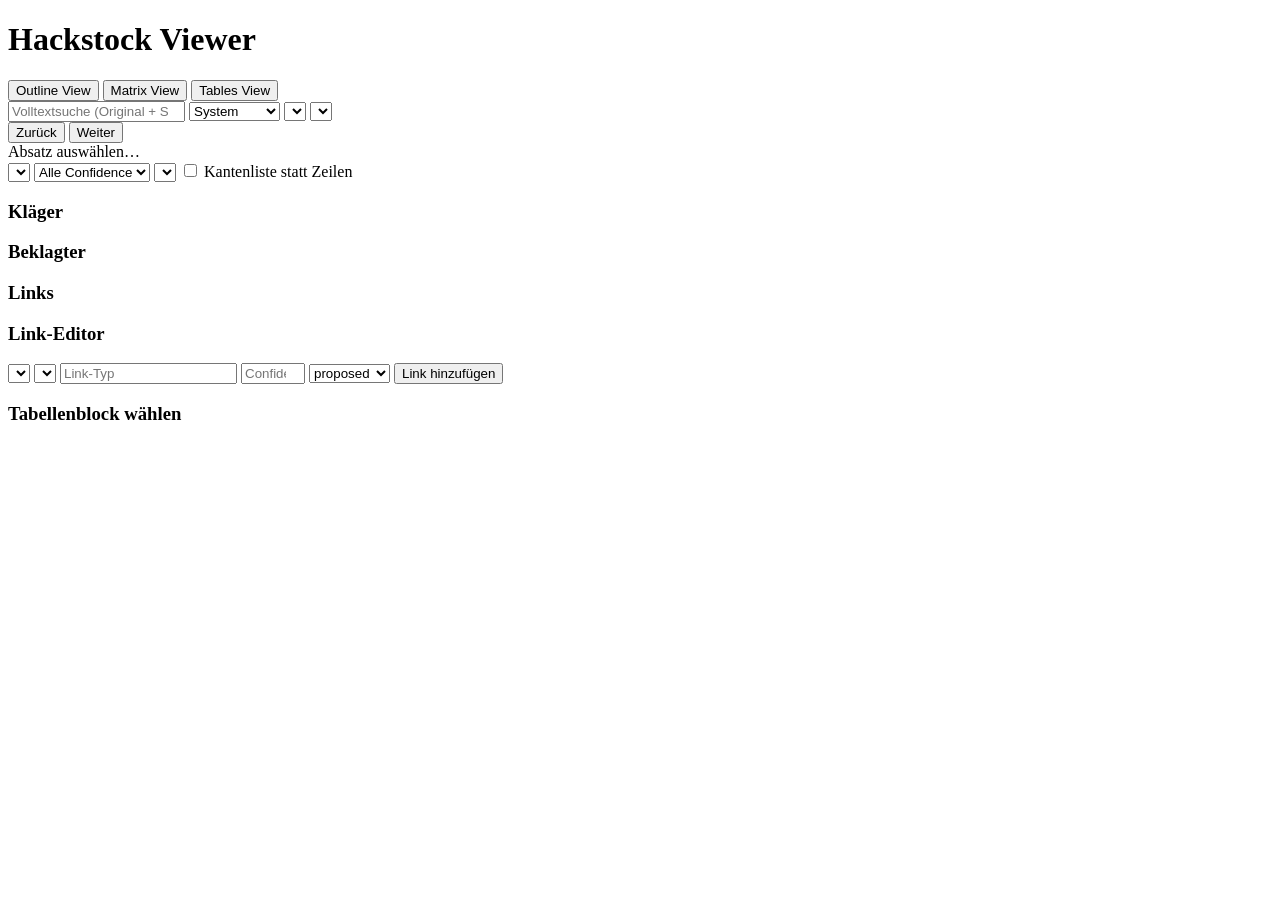
==== app/static/index.html @ 101a69fc "Implement no-build FastAPI viewer with interactive German UI" ====
<!doctype html>
<html lang="de">
  <head>
    <meta charset="UTF-8" />
    <meta name="viewport" content="width=device-width, initial-scale=1.0" />
    <title>Hackstock Viewer</title>
    <link rel="stylesheet" href="/static/styles.css" />
  </head>
  <body>
    <header>
      <h1>Hackstock Viewer</h1>
      <div class="tabs">
        <button class="tab active" data-view="outline">Outline View</button>
        <button class="tab" data-view="matrix">Matrix View</button>
        <button class="tab" data-view="tables">Tables View</button>
      </div>
    </header>

    <section class="filters">
      <input id="search" type="search" placeholder="Volltextsuche (Original + Summary)" />
      <select id="fontSelect">
        <option value="system-ui">System</option>
        <option value="serif">Serif</option>
        <option value="monospace">Monospace</option>
      </select>
      <select id="partySelect"></select>
      <select id="roleSelect"></select>
      <div id="issueChips" class="chips"></div>
    </section>

    <main>
      <section id="outline" class="view active">
        <aside id="outlineTree" class="panel"></aside>
        <section class="panel">
          <div id="paragraphList" class="list"></div>
          <div class="pagination">
            <button id="prevPage">Zurück</button>
            <span id="pageInfo"></span>
            <button id="nextPage">Weiter</button>
          </div>
        </section>
        <aside id="detailPane" class="panel detail">Absatz auswählen…</aside>
      </section>

      <section id="matrix" class="view">
        <div class="panel matrix-controls">
          <select id="linkTypeFilter"></select>
          <select id="confidenceFilter">
            <option value="all">Alle Confidence</option>
            <option value="0.8">≥ 0.8</option>
            <option value="0.6">≥ 0.6</option>
          </select>
          <select id="statusFilter"></select>
          <label><input type="checkbox" id="edgeMode" /> Kantenliste statt Zeilen</label>
        </div>
        <div class="panel matrix-columns">
          <div>
            <h3>Kläger</h3>
            <ul id="plaintiffList"></ul>
          </div>
          <div>
            <h3>Beklagter</h3>
            <ul id="defendantList"></ul>
          </div>
        </div>
        <div class="panel">
          <h3>Links</h3>
          <div id="linkList"></div>
        </div>
        <div class="panel">
          <h3>Link-Editor</h3>
          <form id="addLinkForm" class="add-link-form">
            <select id="sourceSelect" required></select>
            <select id="targetSelect" required></select>
            <input id="newLinkType" placeholder="Link-Typ" required />
            <input id="newConfidence" type="number" step="0.01" min="0" max="1" placeholder="Confidence (optional)" />
            <select id="newStatus">
              <option value="proposed">proposed</option>
              <option value="confirmed">confirmed</option>
              <option value="rejected">rejected</option>
            </select>
            <button type="submit">Link hinzufügen</button>
          </form>
        </div>
      </section>

      <section id="tables" class="view">
        <aside class="panel">
          <ul id="tableList" class="list"></ul>
        </aside>
        <section class="panel">
          <h3 id="tableTitle">Tabellenblock wählen</h3>
          <div id="tableView"></div>
        </section>
      </section>
    </main>

    <script src="/static/app.js" defer></script>
  </body>
</html>
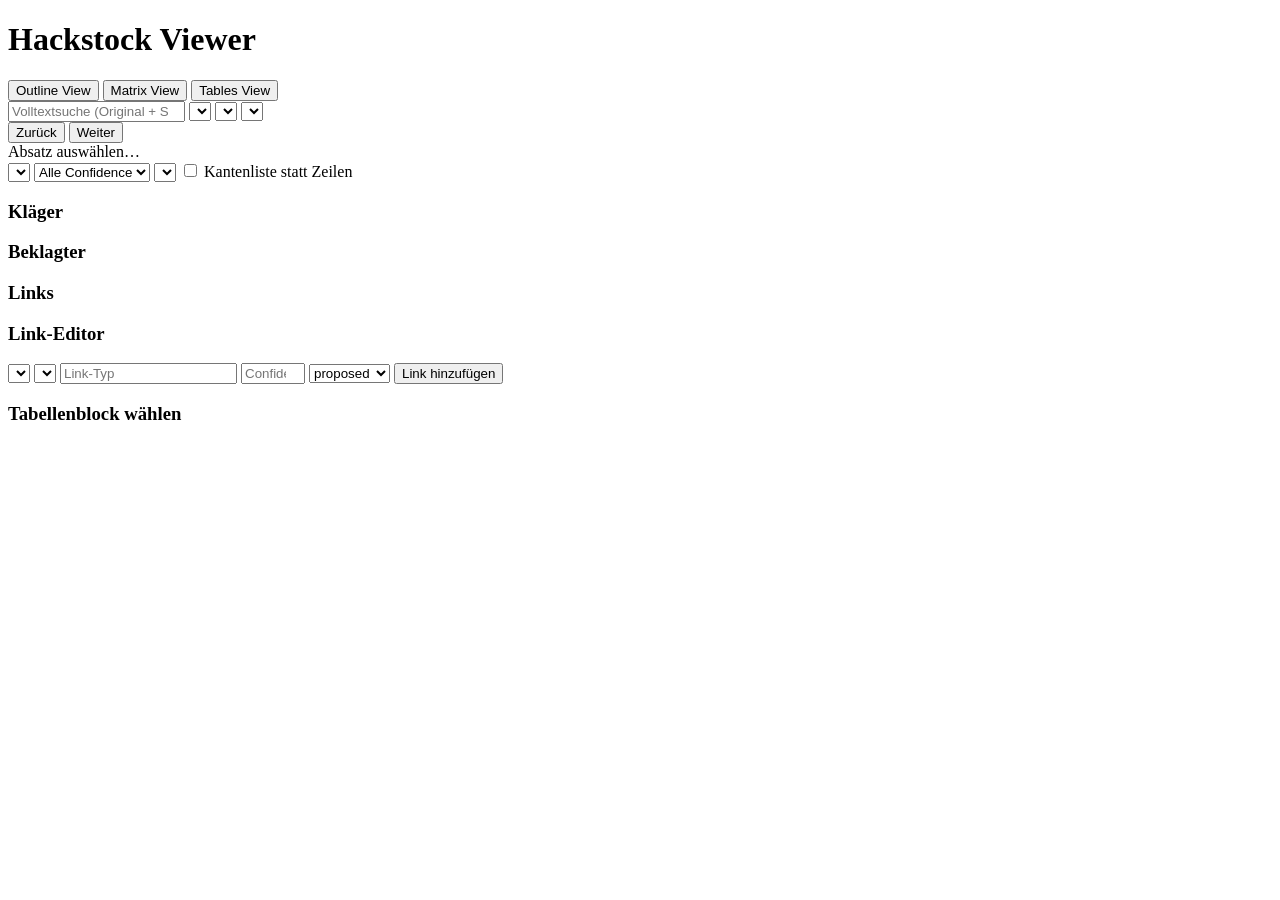
==== commit aeb89247: "Fix merge blockers in filters and link/table handling" ====
--- a/app/static/index.html
+++ b/app/static/index.html
@@ -18,11 +18,7 @@
 
     <section class="filters">
       <input id="search" type="search" placeholder="Volltextsuche (Original + Summary)" />
-      <select id="fontSelect">
-        <option value="system-ui">System</option>
-        <option value="serif">Serif</option>
-        <option value="monospace">Monospace</option>
-      </select>
+      <select id="briefSelect"></select>
       <select id="partySelect"></select>
       <select id="roleSelect"></select>
       <div id="issueChips" class="chips"></div>
@@ -86,7 +82,7 @@
 
       <section id="tables" class="view">
         <aside class="panel">
-          <ul id="tableList" class="list"></ul>
+          <ul id="tableList" class="list table-list"></ul>
         </aside>
         <section class="panel">
           <h3 id="tableTitle">Tabellenblock wählen</h3>
